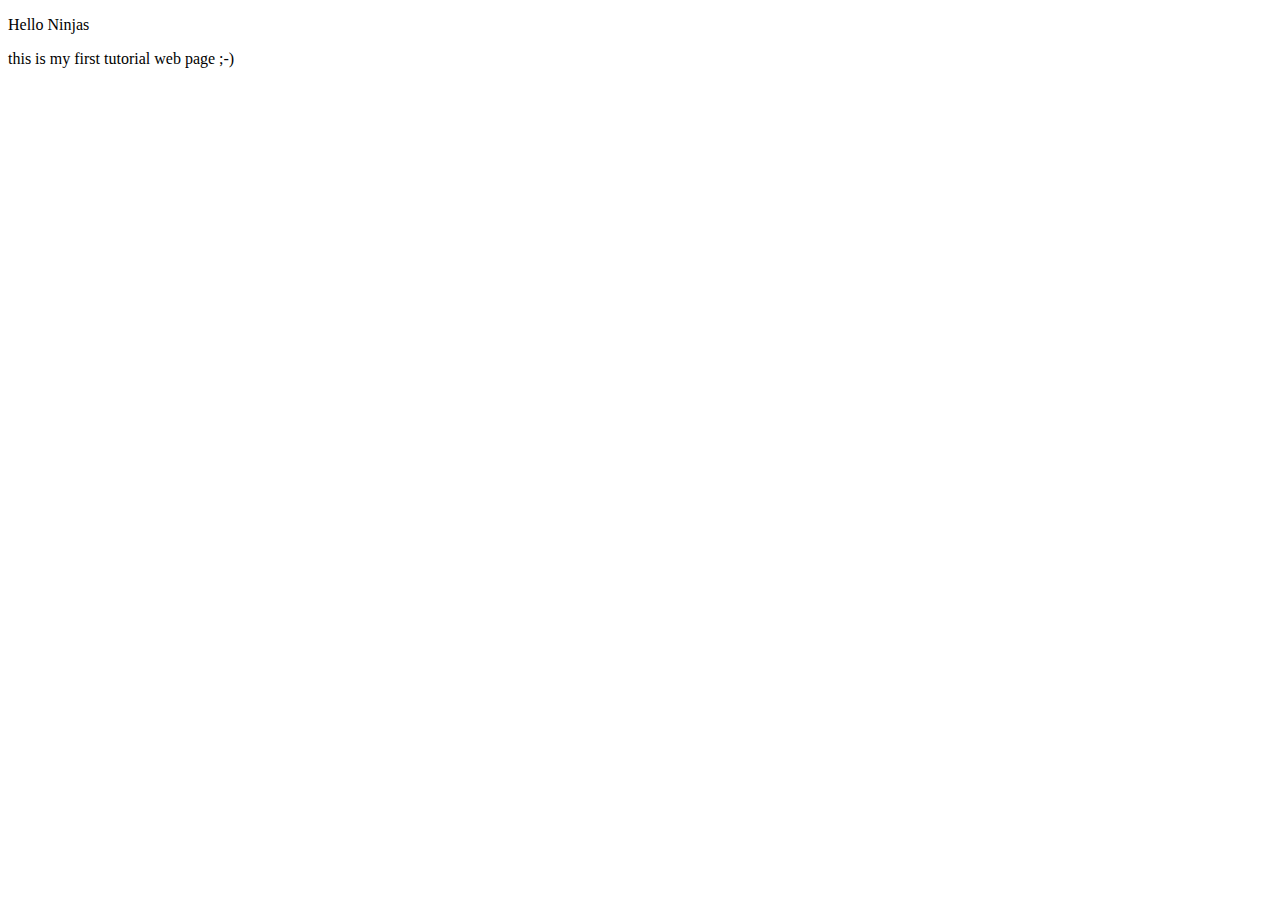
==== project1/html/index.html @ b0491806 "Create the repository for javascript skills development" ====
<!DOCTYPE html>
<html lang="en" dir="ltr">
  <head>
    <meta charset="utf-8">
    <title>Cam's Webpage</title>
  </head>
  <body>
    <p> Hello Ninjas </p>
    <p> this is my first tutorial web page ;-) </p>
  </body>
</html>
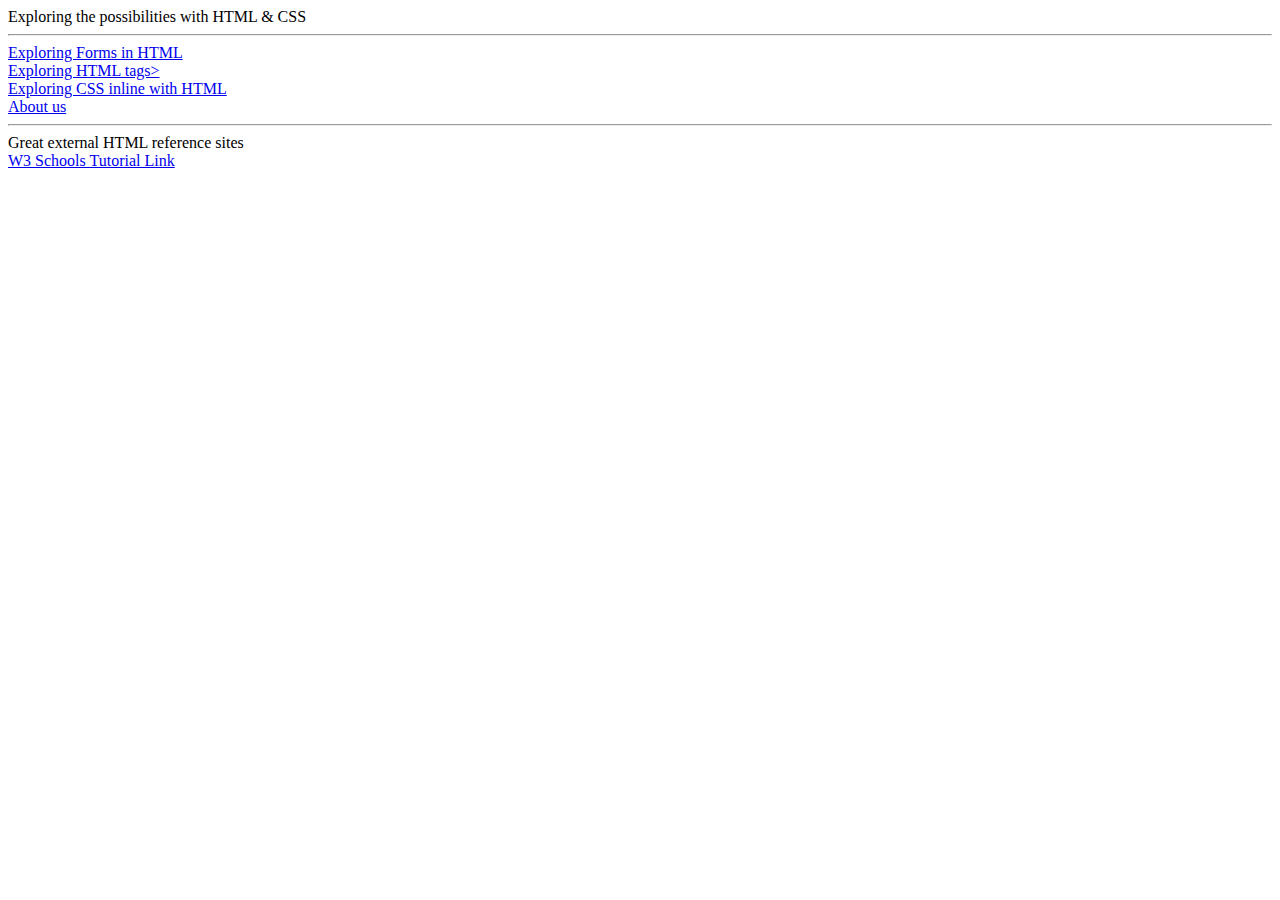
==== commit 2789009c: "Commit css and html files" ====
--- a/project1/html/index.html
+++ b/project1/html/index.html
@@ -2,10 +2,22 @@
 <html lang="en" dir="ltr">
   <head>
     <meta charset="utf-8">
-    <title>Cam's Webpage</title>
+    <title>Cam's Home</title>
+    <link rel="stylesheet" href="styles.css">
   </head>
+  <!-- this is a comment syntax -->
   <body>
-    <p> Hello Ninjas </p>
-    <p> this is my first tutorial web page ;-) </p>
+    <!--links to other pages being developed and explored-->
+    <label>Exploring the possibilities with HTML & CSS</label>
+    <hr>
+    <a href="forms.html">Exploring Forms in HTML</a><br>
+    <a href="exploringtags.html">Exploring HTML tags></a><br>
+    <a href="inlinecssdemo.html">Exploring CSS inline with HTML</a>
+    <br>
+    <a href="about.html">About us</a><br>
+    <hr>
+    <label>Great external HTML reference sites</label> <br />
+
+    <a href="https://www.w3schools.com/html/default.asp">W3 Schools Tutorial Link</a>
   </body>
 </html>
--- a/project1/html/styles.css
+++ b/project1/html/styles.css
@@ -0,0 +1,53 @@
+/* COMMENTS
+
+highlight a block and use mac:  cmd+/   to comment a block of code
+color picker!
+https://www.w3schools.com/colors/colors_picker.asp
+*/
+  ul{
+    color:#137311;
+    border-style: solid;
+    border-width: 4px;
+    border-color: navy;
+  }
+  li{
+    list-style-type: disc;
+    text-shadow: 1px 1px #5d23a2;
+  }
+  ol{
+    color:#c3790b;
+/*    border-style: solid;
+    border-width: 4px;
+    border-color: navy; */
+    border: solid  4px #09cf29 ;
+  }
+  h1{
+    background-color: lightcyan;
+    text-align: center;
+  }
+  h2{
+    background-color: #c0e628;
+    text-align: center;
+  }
+  h3{
+    background-color: lightgoldenrodyellow;
+    color:darkslategray;
+    font-size: 20px;
+    text-align: center;
+    text-decoration: underline;
+    font-family: 'Courier New';
+  }
+  h4{
+    color:crimson;
+    background-color:lightgoldenrodyellow;
+    font-size: 20px;
+    text-align: center;
+  }
+  p{
+    color:darkslateblue;
+    text-align: left;
+    line-height: 25px;
+    letter-spacing: 3px;
+    column-count: 2;
+    column-gap: 40px;
+  }
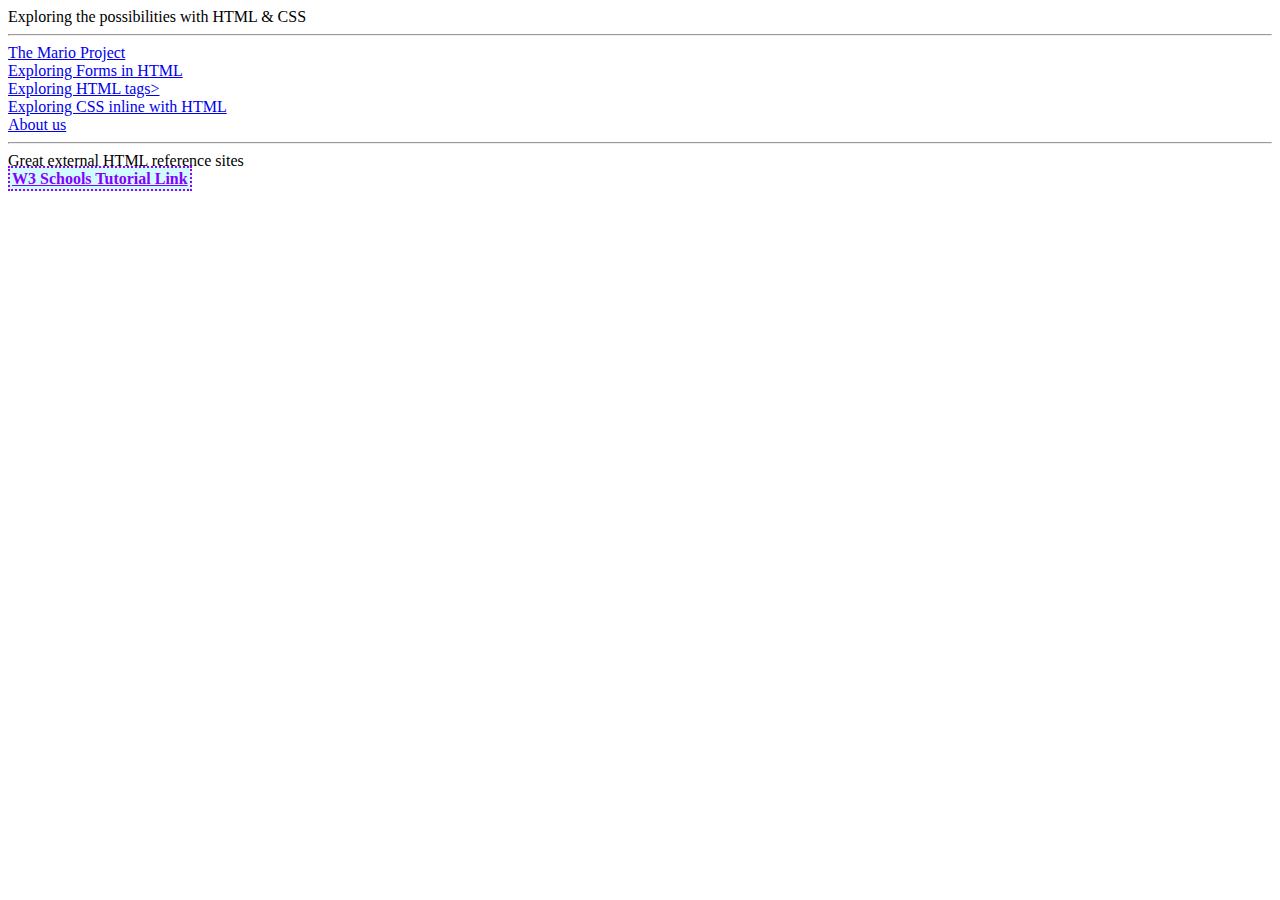
==== commit a3ed59d4: "Created mario webpages, exploring CSS & HTML - Stage 1." ====
--- a/project1/html/index.html
+++ b/project1/html/index.html
@@ -1,23 +1,28 @@
 <!DOCTYPE html>
 <html lang="en" dir="ltr">
-  <head>
-    <meta charset="utf-8">
-    <title>Cam's Home</title>
-    <link rel="stylesheet" href="styles.css">
-  </head>
-  <!-- this is a comment syntax -->
-  <body>
-    <!--links to other pages being developed and explored-->
-    <label>Exploring the possibilities with HTML & CSS</label>
-    <hr>
-    <a href="forms.html">Exploring Forms in HTML</a><br>
-    <a href="exploringtags.html">Exploring HTML tags></a><br>
-    <a href="inlinecssdemo.html">Exploring CSS inline with HTML</a>
-    <br>
-    <a href="about.html">About us</a><br>
-    <hr>
-    <label>Great external HTML reference sites</label> <br />
 
-    <a href="https://www.w3schools.com/html/default.asp">W3 Schools Tutorial Link</a>
-  </body>
-</html>
+    <head>
+        <meta charset="utf-8">
+        <title>Cam's Home</title>
+        <link rel="stylesheet" href="styles-default.css">
+    </head>
+    <!-- this is a comment syntax -->
+
+    <body>
+        <!--links to other pages being developed and explored-->
+        <label>Exploring the possibilities with HTML & CSS</label>
+        <hr>
+        <a href="mario.html">The Mario Project</a><br>
+        <a href="forms.html">Exploring Forms in HTML</a><br>
+        <a href="exploringtags.html">Exploring HTML tags></a><br>
+        <a href="inlinecssdemo.html">Exploring CSS inline with HTML</a>
+        <br>
+        <a href="about.html">About us</a><br>
+        <hr>
+        <label>Great external HTML reference sites</label> <br />
+
+        <a href="https://www.w3schools.com/html/default.asp">W3 Schools Tutorial
+            Link</a>
+    </body>
+
+</html>--- a/project1/html/styles-default.css
+++ b/project1/html/styles-default.css
@@ -0,0 +1,102 @@
+/* COMMENTS
+
+highlight a block and use mac:  cmd+/   to comment a block of code
+color picker!
+https://www.w3schools.com/colors/colors_picker.asp
+*/
+a[href*="index"] {
+    background-color: #fee6b7;
+    color: #0b2ee4;
+}
+
+a[href$="asp"] {
+    background: #d1fcff;
+    color: #8700ff;
+    font-weight: bolder;
+    padding: 2px;
+    border: #9600ff 2px dotted;
+}
+
+.red {
+    color: #b12d1b;
+}
+
+div {
+    color: #f9ad05;
+    border: #342cda 2px solid;
+}
+
+div p {
+    color: #169a3f;
+}
+
+p.cruiser {
+    color: #9111ed;
+}
+
+p.cruiser.secondclass {
+    border: solid 2px #9111ed;
+}
+
+p {
+    border: inherit;
+}
+
+.review {
+    color: #020004;
+}
+
+ul {
+    color: #137311;
+    border-style: solid;
+    border-width: 4px;
+    border-color: navy;
+}
+
+li {
+    list-style-type: disc;
+    text-shadow: 1px 1px #5d23a2;
+}
+
+ol {
+    color: #c3790b;
+    /*    border-style: solid;
+    border-width: 4px;
+    border-color: navy; */
+    border: solid 4px #09cf29;
+}
+
+h1 {
+    background-color: lightcyan;
+    text-align: center;
+}
+
+h2 {
+    background-color: #c0e628;
+    text-align: center;
+}
+
+h3 {
+    background-color: lightgoldenrodyellow;
+    color: darkslategray;
+    font-size: 20px;
+    text-align: center;
+    text-decoration: underline;
+    font-family: 'Courier New';
+}
+
+h4 {
+    color: crimson;
+    background-color: lightgoldenrodyellow;
+    font-size: 20px;
+    text-align: center;
+}
+
+/* p{
+    color:darkslateblue;
+    text-align: left;
+    line-height: 25px;
+    letter-spacing: 3px;
+    column-count: 2;
+    column-gap: 40px;
+  } */